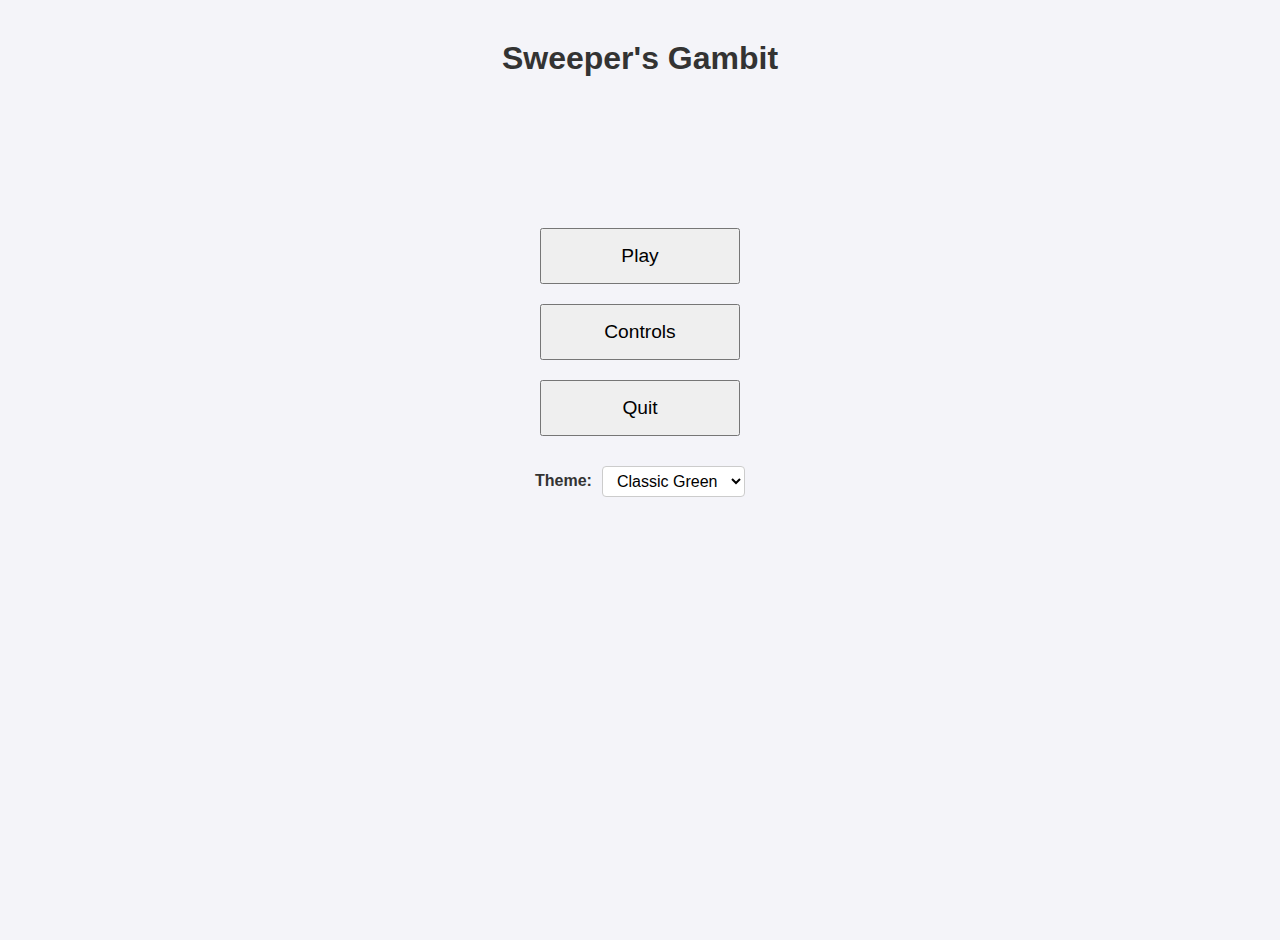
==== src/index.html @ d13208ac "Theme Update" ====
<!DOCTYPE html>
<html lang="en">
<head>
  <meta charset="UTF-8">
  <meta name="viewport" content="width=device-width, initial-scale=1.0">
  <title>Sweeper's Gambit</title>
  <link rel="stylesheet" href="styles/main.css">
</head>
<body>
  <h1>Sweeper's Gambit</h1>
  
  <!-- Main Menu -->
  <div id="main-menu" class="menu-screen">
    <div class="menu-options">
      <button onclick="window.location.href='game.html'" class="menu-button">Play</button>
      <button onclick="window.location.href='controls.html'" class="menu-button">Controls</button>
      <button id="quit-button" class="menu-button">Quit</button>
    </div>
    <div id="theme-selector">
      <label for="theme">Theme:</label>
      <select id="theme">
        <option value="classic">Classic Green</option>
        <option value="blue">Ocean Blue</option>
        <option value="purple">Royal Purple</option>
        <option value="wood">Wooden</option>
      </select>
    </div>
  </div>

  <!-- Game Screen -->
  <div id="game-screen" class="hidden">
    <div id="menu">
      <label for="difficulty">Difficulty:</label>
      <select id="difficulty">
        <option value="easy">Easy</option>
        <option value="medium" selected>Medium</option>
        <option value="hard">Hard</option>
      </select>
      <button id="restart-button">Restart</button>
    </div>
    <div id="game-container">
      <div id="game-board"></div>
    </div>
    <div id="message"></div>
    <button id="back-to-menu">Back to Menu</button>
  </div>

  <!-- Controls Screen -->
  <!-- Controls moved to controls.html -->

  <script src="scripts/game/core/script.js"></script>
</body>
</html>
---- src/styles/main.css ----
/* Theme System */
:root {
    --light-square: #d1e9d9;
    --dark-square: #769656;
    --light-square-revealed: #ffffff;
    --dark-square-revealed: #9da0a4;
    --frame-color: #8B4513;
    --frame-border: #5C2C0C;
}

/* Theme definitions */
[data-theme="classic"] {
    --light-square: #d1e9d9;
    --dark-square: #769656;
    --light-square-revealed: #ffffff;
    --dark-square-revealed: #9da0a4;
    --frame-color: #8B4513;
    --frame-border: #5C2C0C;
}

[data-theme="blue"] {
    --light-square: #c4dceb;
    --dark-square: #4b84b5;
    --light-square-revealed: #ffffff;
    --dark-square-revealed: #9da0a4;
    --frame-color: #2c3e50;
    --frame-border: #1a2634;
}

[data-theme="purple"] {
    --light-square: #f9d9fd;
    --dark-square: #7d4a8d;
    --light-square-revealed: #ffffff;
    --dark-square-revealed: #9da0a4;
    --frame-color: #4a235a;
    --frame-border: #2e1437;
}

[data-theme="wood"] {
    --light-square: #f0d9b5;
    --dark-square: #b58863;
    --light-square-revealed: #ffffff;
    --dark-square-revealed: #9da0a4;
    --frame-color: #8B4513;
    --frame-border: #5C2C0C;
}

/* General Styling */
body {
    font-family: Arial, sans-serif;
    text-align: center;
    margin: 0;
    padding: 20px;
    background-color: #f4f4f9;
    display: flex;
    flex-direction: column;
    align-items: center;
    min-height: 100vh;
}

h1 {
    margin: 20px 0;
    color: #333;
}

h2 {
    background-color: var(--light-square);
}
.leaderboard-entries {
    background-color: var(--light-square);
}

.hidden {
    display: none;
}

/* Menu Styling */
.menu-screen {
    display: flex;
    flex-direction: column;
    justify-content: center;
    align-items: center;
    min-height: 60vh;
    gap: 20px;
}

.menu-options {
    display: flex;
    flex-direction: column;
    gap: 20px;
}

.menu-button {
    padding: 15px 30px;
    font-size: 1.2em;
    cursor: pointer;
    min-width: 200px;
}

#menu {
    margin: 10px auto;
    display: flex;
    justify-content: center;
    gap: 10px;
    align-items: center;
}

#menu select, #menu button {
    padding: 5px 10px;
    font-size: 16px;
}

/* Game Board Styling */
#game-container {
    margin-top: 20px;
    display: inline-block;
    padding: 20px;
    background: var(--frame-color);
    border-radius: 8px;
    box-shadow: 
        0 0 0 2px var(--frame-border),
        0 0 0 15px var(--frame-color),
        0 0 20px rgba(0,0,0,0.4);
        margin-bottom: 20px;
}

#game-board {
    display: grid;
    grid-gap: 0;
    border: 2px solid #404040;
    margin: 0 auto;
}

.cell {
    width: 60px;
    height: 60px;
    border: 1px solid transparent;
    transition: all 0.2s ease;
    position: relative;
    display: flex;
    justify-content: center;
    align-items: center;
    font-size: 24px;
    font-weight: bold;
}

.cell-light {
    background-color: var(--light-square);
}

.cell-dark {
    background-color: var(--dark-square);
}

.cell-light.revealed {
    background-color: var(--light-square-revealed);
}

.cell-dark.revealed {
    background-color: var(--dark-square-revealed);
}

/* Theme Selector Styling */
#theme-selector {
    margin: 10px;
    display: flex;
    align-items: center;
    gap: 10px;
}

#theme-selector select {
    padding: 5px 10px;
    font-size: 16px;
    border-radius: 4px;
    border: 1px solid #ccc;
    background-color: white;
    cursor: pointer;
}

#theme-selector label {
    font-weight: bold;
    color: #333;
}
/* Sound control buttons */
#music-toggle,
#sound-toggle {
    padding: 5px 10px;
    font-size: 16px;
    cursor: pointer;
    background-color: #f0f0f0;
    border: 1px solid #ccc;
    border-radius: 4px;
    transition: all 0.2s;
}

#music-toggle:hover,
#sound-toggle:hover {
    background-color: #e0e0e0;
}

#music-toggle.active,
#sound-toggle.active {
    background-color: #4CAF50;
    color: white;
}
.timer {
    font-size: 1.5em;
    font-weight: bold;
    margin: 10px 0;
    padding: 10px;
    background-color: var(--dark-square);
    border-radius: 5px;
    display: inline-block;
}

#message {
    font-size: 1.2em;
    margin: 15px 0;
    padding: 10px;
    border-radius: 5px;
    white-space: pre-line;
}
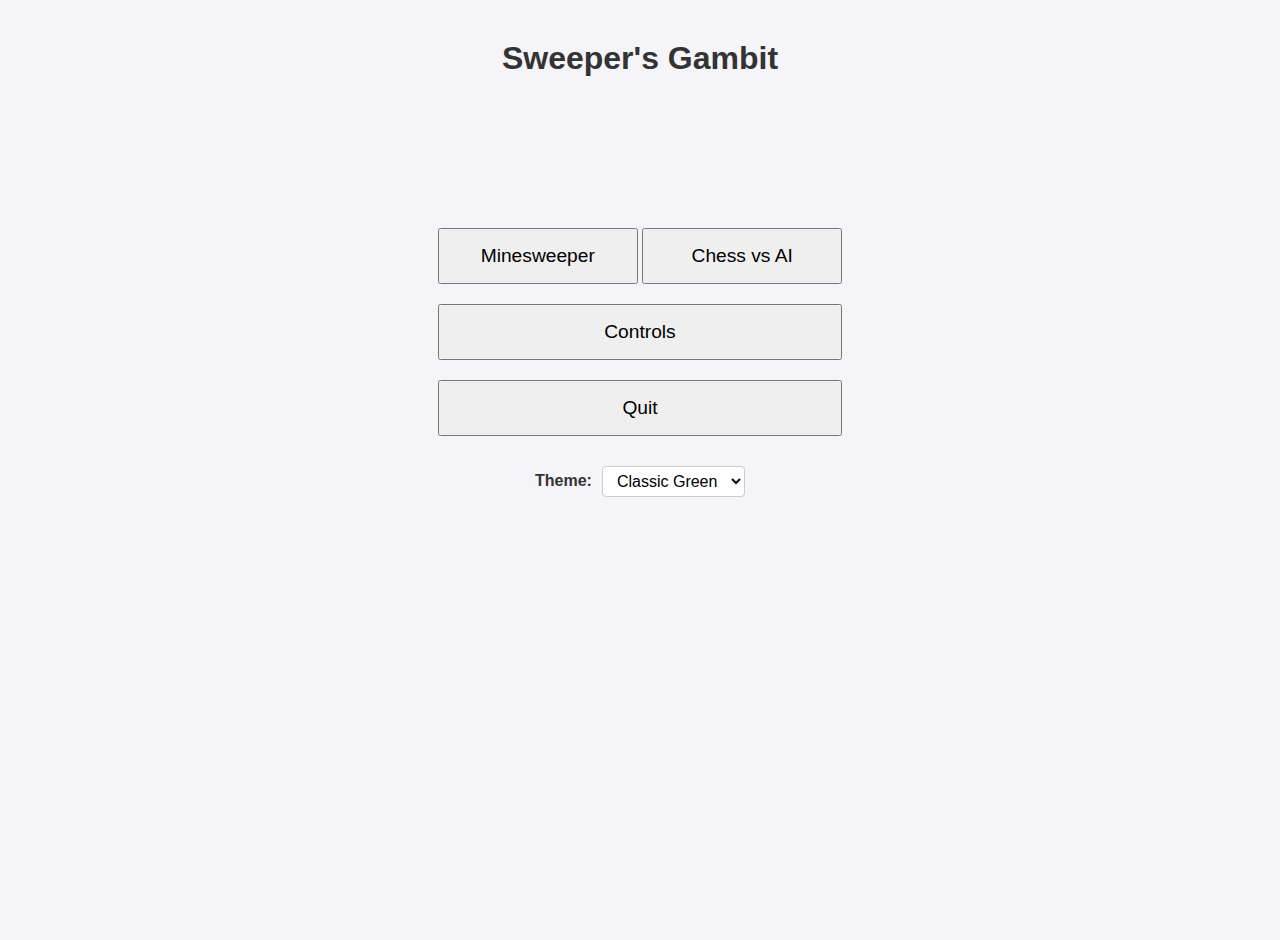
==== commit 03e3da52: "Chess Skeleton added" ====
--- a/src/index.html
+++ b/src/index.html
@@ -9,23 +9,26 @@
 <body>
   <h1>Sweeper's Gambit</h1>
   
-  <!-- Main Menu -->
-  <div id="main-menu" class="menu-screen">
-    <div class="menu-options">
-      <button onclick="window.location.href='game.html'" class="menu-button">Play</button>
-      <button onclick="window.location.href='controls.html'" class="menu-button">Controls</button>
-      <button id="quit-button" class="menu-button">Quit</button>
+<!-- Main Menu -->
+<div id="main-menu" class="menu-screen">
+  <div class="menu-options">
+    <div class="game-selection">
+      <button onclick="window.location.href='game.html'" class="menu-button">Minesweeper</button>
+      <button onclick="window.location.href='chess.html'" class="menu-button">Chess vs AI</button>
     </div>
-    <div id="theme-selector">
-      <label for="theme">Theme:</label>
-      <select id="theme">
-        <option value="classic">Classic Green</option>
-        <option value="blue">Ocean Blue</option>
-        <option value="purple">Royal Purple</option>
-        <option value="wood">Wooden</option>
-      </select>
-    </div>
+    <button onclick="window.location.href='controls.html'" class="menu-button">Controls</button>
+    <button id="quit-button" class="menu-button">Quit</button>
   </div>
+  <div id="theme-selector">
+    <label for="theme">Theme:</label>
+    <select id="theme">
+      <option value="classic">Classic Green</option>
+      <option value="blue">Ocean Blue</option>
+      <option value="purple">Royal Purple</option>
+      <option value="wood">Wooden</option>
+    </select>
+  </div>
+</div>
 
   <!-- Game Screen -->
   <div id="game-screen" class="hidden">
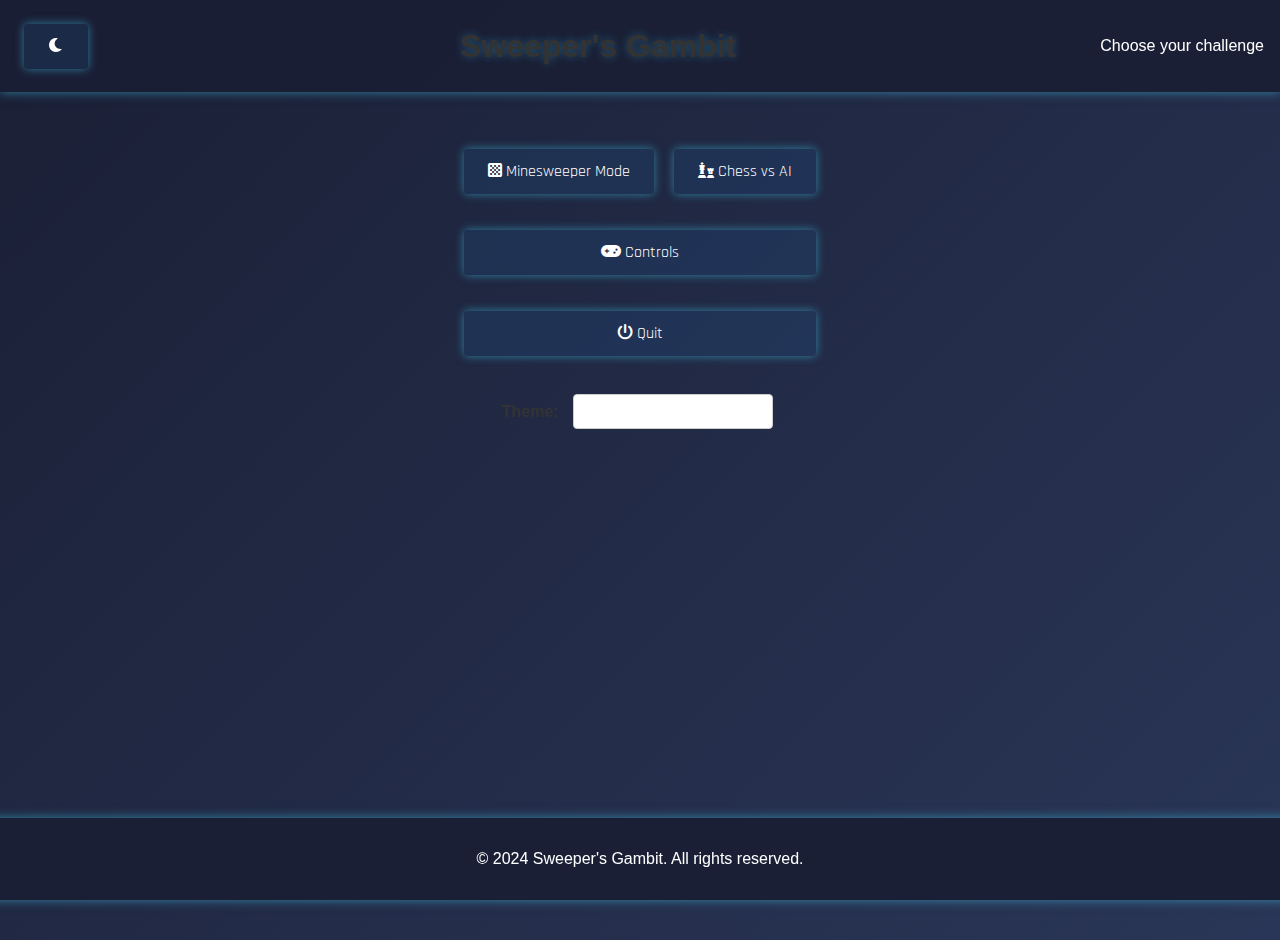
==== commit d7faeca1: "UI Update" ====
--- a/src/index.html
+++ b/src/index.html
@@ -4,24 +4,41 @@
   <meta charset="UTF-8">
   <meta name="viewport" content="width=device-width, initial-scale=1.0">
   <title>Sweeper's Gambit</title>
+  <link rel="stylesheet" href="styles/shared-futuristic.css">
   <link rel="stylesheet" href="styles/main.css">
+  <link rel="stylesheet" href="https://cdnjs.cloudflare.com/ajax/libs/font-awesome/6.0.0/css/all.min.css">
+  <link href="https://fonts.googleapis.com/css2?family=Rajdhani:wght@400;600&display=swap" rel="stylesheet">
 </head>
 <body>
-  <h1>Sweeper's Gambit</h1>
+  <nav class="futuristic-nav">
+    <button id="dark-mode-toggle" class="futuristic-button">
+      <i class="fas fa-moon"></i>
+    </button>
+    <h1>Sweeper's Gambit</h1>
+    <div class="subtitle">Choose your challenge</div>
+  </nav>
   
 <!-- Main Menu -->
 <div id="main-menu" class="menu-screen">
   <div class="menu-options">
     <div class="game-selection">
-      <button onclick="window.location.href='game.html'" class="menu-button">Minesweeper</button>
-      <button onclick="window.location.href='chess.html'" class="menu-button">Chess vs AI</button>
+      <button onclick="window.location.href='game.html'" class="futuristic-button">
+        <i class="fas fa-chess-board"></i> Minesweeper Mode
+      </button>
+      <button onclick="window.location.href='Chess/Chessindex.html'" class="futuristic-button">
+        <i class="fas fa-chess"></i> Chess vs AI
+      </button>
     </div>
-    <button onclick="window.location.href='controls.html'" class="menu-button">Controls</button>
-    <button id="quit-button" class="menu-button">Quit</button>
+    <button onclick="window.location.href='controls.html'" class="futuristic-button">
+      <i class="fas fa-gamepad"></i> Controls
+    </button>
+    <button id="quit-button" class="futuristic-button">
+      <i class="fas fa-power-off"></i> Quit
+    </button>
   </div>
   <div id="theme-selector">
     <label for="theme">Theme:</label>
-    <select id="theme">
+    <select id="theme" class="futuristic-select">
       <option value="classic">Classic Green</option>
       <option value="blue">Ocean Blue</option>
       <option value="purple">Royal Purple</option>
@@ -30,27 +47,36 @@
   </div>
 </div>
 
+<footer class="futuristic-footer">
+  <p>&copy; 2024 Sweeper's Gambit. All rights reserved.</p>
+</footer>
+
   <!-- Game Screen -->
   <div id="game-screen" class="hidden">
     <div id="menu">
       <label for="difficulty">Difficulty:</label>
-      <select id="difficulty">
+      <select id="difficulty" class="futuristic-select">
         <option value="easy">Easy</option>
         <option value="medium" selected>Medium</option>
         <option value="hard">Hard</option>
       </select>
-      <button id="restart-button">Restart</button>
+      <button id="restart-button" class="futuristic-button">
+        <i class="fas fa-redo"></i> Restart
+      </button>
     </div>
-    <div id="game-container">
+    <div id="game-container" class="futuristic-game-board">
       <div id="game-board"></div>
     </div>
     <div id="message"></div>
-    <button id="back-to-menu">Back to Menu</button>
+    <button id="back-to-menu" class="futuristic-button">
+      <i class="fas fa-arrow-left"></i> Back to Menu
+    </button>
   </div>
 
   <!-- Controls Screen -->
   <!-- Controls moved to controls.html -->
 
   <script src="scripts/game/core/script.js"></script>
+  <script src="scripts/theme-handler.js"></script>
 </body>
 </html>
--- a/src/styles/shared-futuristic.css
+++ b/src/styles/shared-futuristic.css
@@ -0,0 +1,211 @@
+/* Shared Futuristic Theme Components */
+
+/* Base theme variables */
+:root {
+    --primary-gradient: linear-gradient(135deg, #1a1f35 0%, #2a3657 100%);
+    --primary-glow: 0 0 10px rgba(66, 220, 255, 0.5);
+    --text-glow: 0 0 8px rgba(66, 220, 255, 0.3);
+    --border-glow: 0 0 15px rgba(66, 220, 255, 0.4);
+    --primary-color: #42dcff;
+    --secondary-color: #2196f3;
+    --background-dark: #1a1f35;
+    --background-light: #f0f4ff;
+    --text-color: #ffffff;
+    --font-primary: 'Rajdhani', sans-serif;
+    --transition-speed: 0.3s;
+}
+
+/* Dark mode variables */
+[data-theme="dark"] {
+    --background-color: var(--background-dark);
+    --text-color: #ffffff;
+    --border-color: rgba(66, 220, 255, 0.3);
+}
+
+/* Light mode variables */
+[data-theme="light"] {
+    --background-color: var(--background-light);
+    --text-color: #1a1f35;
+    --border-color: rgba(33, 150, 243, 0.3);
+}
+
+/* Base styles */
+body {
+    background: var(--primary-gradient);
+    color: var(--text-color);
+    font-family: var(--font-primary);
+    margin: 0;
+    padding: 80px 0 60px;  /* Space for fixed nav and footer */
+    transition: background-color var(--transition-speed);
+    min-height: 100vh;
+}
+
+/* Typography */
+h1, h2, h3 {
+    text-shadow: var(--text-glow);
+    margin-bottom: 1rem;
+}
+
+/* Buttons */
+.futuristic-button {
+    background: rgba(33, 150, 243, 0.1);
+    border: 1px solid var(--border-color);
+    border-radius: 4px;
+    color: var(--text-color);
+    cursor: pointer;
+    font-family: var(--font-primary);
+    font-size: 1rem;
+    margin: 0.5rem;
+    padding: 0.75rem 1.5rem;
+    transition: all var(--transition-speed);
+    box-shadow: var(--primary-glow);
+}
+
+.futuristic-button:hover {
+    background: rgba(66, 220, 255, 0.2);
+    box-shadow: var(--border-glow);
+    transform: scale(1.05);
+}
+
+/* Dropdowns */
+.futuristic-select {
+    background: rgba(33, 150, 243, 0.1);
+    border: 1px solid var(--border-color);
+    border-radius: 4px;
+    color: var(--text-color);
+    font-family: var(--font-primary);
+    padding: 0.5rem;
+    width: 200px;
+    transition: all var(--transition-speed);
+}
+
+.futuristic-select:hover {
+    border-color: var(--primary-color);
+    box-shadow: var(--primary-glow);
+}
+
+/* Modal windows */
+.futuristic-modal {
+    background: rgba(26, 31, 53, 0.95);
+    border: 1px solid var(--border-color);
+    border-radius: 8px;
+    box-shadow: var(--border-glow);
+    padding: 2rem;
+    position: fixed;
+    top: 50%;
+    left: 50%;
+    transform: translate(-50%, -50%);
+    z-index: 1000;
+    animation: modalFadeIn 0.3s ease-in-out;
+}
+
+@keyframes modalFadeIn {
+    from {
+        opacity: 0;
+        transform: translate(-50%, -48%);
+    }
+    to {
+        opacity: 1;
+        transform: translate(-50%, -50%);
+    }
+}
+
+/* Navigation bar */
+.futuristic-nav {
+    background: rgba(26, 31, 53, 0.95);
+    border-bottom: 1px solid var(--border-color);
+    box-shadow: var(--primary-glow);
+    padding: 1rem;
+    position: fixed;
+    top: 0;
+    left: 0;
+    right: 0;
+    height: 60px;
+    display: flex;
+    align-items: center;
+    justify-content: space-between;
+    z-index: 100;
+}
+
+/* Footer */
+.futuristic-footer {
+    background: rgba(26, 31, 53, 0.95);
+    border-top: 1px solid var(--border-color);
+    box-shadow: var(--primary-glow);
+    padding: 1rem;
+    text-align: center;
+    position: fixed;
+    bottom: 0;
+    width: 100%;
+}
+
+/* Game board styles */
+.futuristic-game-board {
+    border: 1px solid var(--border-color);
+    border-radius: 8px;
+    box-shadow: var(--border-glow);
+    margin: 2rem auto;
+    padding: 1rem;
+}
+
+/* Timer styles */
+.futuristic-timer {
+    background: rgba(33, 150, 243, 0.1);
+    border: 1px solid var(--border-color);
+    border-radius: 4px;
+    box-shadow: var(--primary-glow);
+    display: inline-block;
+    font-family: var(--font-primary);
+    font-size: 1.5rem;
+    margin: 1rem;
+    padding: 0.5rem 1rem;
+}
+
+/* Leaderboard styles */
+.futuristic-leaderboard {
+    background: rgba(26, 31, 53, 0.95);
+    border: 1px solid var(--border-color);
+    border-radius: 8px;
+    box-shadow: var(--border-glow);
+    margin: 2rem auto;
+    max-width: 800px;
+    padding: 1rem;
+}
+
+.futuristic-leaderboard table {
+    width: 100%;
+    border-collapse: collapse;
+}
+
+.futuristic-leaderboard th {
+    border-bottom: 1px solid var(--border-color);
+    padding: 1rem;
+    text-align: left;
+    text-shadow: var(--text-glow);
+}
+
+.futuristic-leaderboard td {
+    padding: 0.75rem 1rem;
+    transition: background-color var(--transition-speed);
+}
+
+.futuristic-leaderboard tr:hover {
+    background: rgba(66, 220, 255, 0.1);
+}
+
+/* Responsive design */
+@media (max-width: 768px) {
+    .futuristic-select {
+        width: 100%;
+    }
+    
+    .futuristic-button {
+        width: 100%;
+        margin: 0.5rem 0;
+    }
+    
+    .futuristic-modal {
+        width: 90%;
+        margin: 0 auto;
+    }
+}--- a/src/styles/main.css
+++ b/src/styles/main.css
@@ -220,3 +220,17 @@
     border-radius: 5px;
     white-space: pre-line;
 }
+
+button, select {
+    border-radius: 20px;
+    padding: 8px 16px;
+    margin: 0 5px;
+    border: 1px solid #ccc;
+    cursor: pointer;
+    transition: all 0.2s ease;
+}
+
+button:hover {
+    transform: translateY(-1px);
+    box-shadow: 0 2px 4px rgba(0, 0, 0, 0.1);
+}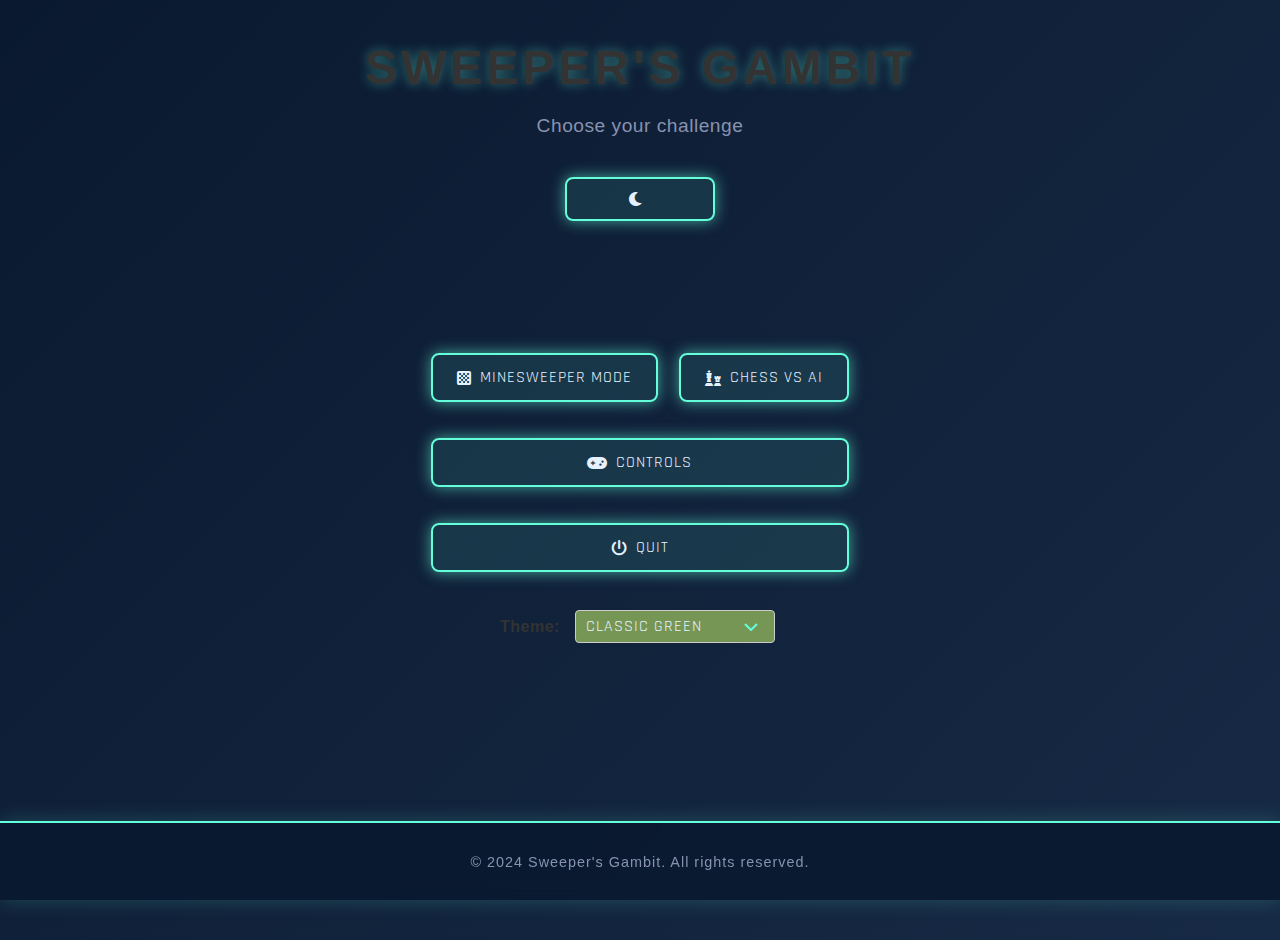
==== commit 40983421: "UI Update. V2" ====
--- a/src/index.html
+++ b/src/index.html
@@ -10,13 +10,13 @@
   <link href="https://fonts.googleapis.com/css2?family=Rajdhani:wght@400;600&display=swap" rel="stylesheet">
 </head>
 <body>
-  <nav class="futuristic-nav">
+  <header class="futuristic-header">
+    <h1>Sweeper's Gambit</h1>
+    <div class="subtitle">Choose your challenge</div>
     <button id="dark-mode-toggle" class="futuristic-button">
       <i class="fas fa-moon"></i>
     </button>
-    <h1>Sweeper's Gambit</h1>
-    <div class="subtitle">Choose your challenge</div>
-  </nav>
+  </header>
   
 <!-- Main Menu -->
 <div id="main-menu" class="menu-screen">
--- a/src/styles/shared-futuristic.css
+++ b/src/styles/shared-futuristic.css
@@ -2,17 +2,33 @@
 
 /* Base theme variables */
 :root {
-    --primary-gradient: linear-gradient(135deg, #1a1f35 0%, #2a3657 100%);
-    --primary-glow: 0 0 10px rgba(66, 220, 255, 0.5);
-    --text-glow: 0 0 8px rgba(66, 220, 255, 0.3);
-    --border-glow: 0 0 15px rgba(66, 220, 255, 0.4);
-    --primary-color: #42dcff;
-    --secondary-color: #2196f3;
-    --background-dark: #1a1f35;
-    --background-light: #f0f4ff;
-    --text-color: #ffffff;
+    /* Dark Mode Colors and Effects */
+    --primary-gradient: linear-gradient(135deg, #0a192f 0%, #172a45 100%);
+    --primary-glow: 0 0 15px rgba(100, 255, 218, 0.6);
+    --text-glow: 0 0 12px rgba(100, 255, 218, 0.4);
+    --border-glow: 0 0 20px rgba(100, 255, 218, 0.5);
+    --primary-color: #64ffda;
+    --secondary-color: #0a192f;
+    --accent-color: #64ffda;
+    --background-dark: #0a192f;
+    --text-color-dark: #e6f1ff;
+    --text-secondary-dark: #8892b0;
+    
+    /* Light Mode Colors and Effects */
+    --background-light: #f5f8ff;
+    --primary-gradient-light: linear-gradient(135deg, #f5f8ff 0%, #e6eeff 100%);
+    --primary-glow-light: 0 0 15px rgba(0, 102, 204, 0.6);
+    --text-glow-light: 0 0 12px rgba(0, 102, 204, 0.4);
+    --border-glow-light: 0 0 20px rgba(0, 102, 204, 0.5);
+    --primary-color-light: #0066cc;
+    --text-color-light: #1a1a1a;
+    --text-secondary-light: #4a4a4a;
+    
+    /* Common Variables */
     --font-primary: 'Rajdhani', sans-serif;
     --transition-speed: 0.3s;
+    --border-radius: 8px;
+    --spacing-unit: 1rem;
 }
 
 /* Dark mode variables */
@@ -32,26 +48,54 @@
 /* Base styles */
 body {
     background: var(--primary-gradient);
-    color: var(--text-color);
+    color: var(--text-color-dark);
     font-family: var(--font-primary);
     margin: 0;
-    padding: 80px 0 60px;  /* Space for fixed nav and footer */
-    transition: background-color var(--transition-speed);
+    padding: 80px 0 60px;
+    transition: all var(--transition-speed);
     min-height: 100vh;
+    letter-spacing: 0.5px;
+}
+
+body.light-mode {
+    background: var(--primary-gradient-light);
+    color: var(--text-color-light);
 }
 
 /* Typography */
-h1, h2, h3 {
+h1 {
+    font-size: 3rem;
+    text-transform: uppercase;
+    letter-spacing: 4px;
+    text-shadow: var(--text-glow);
+    margin-bottom: 1.5rem;
+    text-align: center;
+    font-weight: 600;
+    position: relative;
+    animation: titleGlow 2s infinite alternate;
+}
+
+h2, h3 {
     text-shadow: var(--text-glow);
     margin-bottom: 1rem;
+    letter-spacing: 2px;
+    text-transform: uppercase;
+}
+
+.subtitle {
+    color: var(--text-secondary-dark);
+    font-size: 1.2rem;
+    text-align: center;
+    margin-bottom: 2rem;
+    animation: subtitleFade 1s ease-in;
 }
 
 /* Buttons */
 .futuristic-button {
-    background: rgba(33, 150, 243, 0.1);
-    border: 1px solid var(--border-color);
-    border-radius: 4px;
-    color: var(--text-color);
+    background: rgba(100, 255, 218, 0.1);
+    border: 2px solid var(--accent-color);
+    border-radius: var(--border-radius);
+    color: var(--text-color-dark);
     cursor: pointer;
     font-family: var(--font-primary);
     font-size: 1rem;
@@ -59,44 +103,201 @@
     padding: 0.75rem 1.5rem;
     transition: all var(--transition-speed);
     box-shadow: var(--primary-glow);
+    text-transform: uppercase;
+    letter-spacing: 1px;
+    position: relative;
+    overflow: hidden;
+    display: inline-flex;
+    align-items: center;
+    justify-content: center;
+    min-width: 150px;
+}
+
+.futuristic-button:before {
+    content: '';
+    position: absolute;
+    top: 50%;
+    left: 50%;
+    width: 0;
+    height: 0;
+    background: rgba(100, 255, 218, 0.2);
+    border-radius: 50%;
+    transform: translate(-50%, -50%);
+    transition: width 0.6s ease-out, height 0.6s ease-out;
 }
 
 .futuristic-button:hover {
-    background: rgba(66, 220, 255, 0.2);
-    box-shadow: var(--border-glow);
-    transform: scale(1.05);
-}
-
-/* Dropdowns */
+    transform: translateY(-2px);
+    box-shadow: 0 0 20px var(--accent-color);
+}
+
+.futuristic-button:hover:before {
+    width: 300px;
+    height: 300px;
+    opacity: 0;
+}
+
+.futuristic-button:active {
+    transform: translateY(1px);
+}
+
+/* Light mode button overrides */
+body.light-mode .futuristic-button {
+    background: rgba(0, 102, 204, 0.1);
+    border-color: var(--primary-color-light);
+    color: var(--text-color-light);
+    box-shadow: var(--primary-glow-light);
+}
+
+body.light-mode .futuristic-button:hover {
+    box-shadow: 0 0 20px var(--primary-color-light);
+}
+
+/* Button icon spacing */
+.futuristic-button i {
+    margin-right: 8px;
+}
+
+/* Keyframe Animations */
+@keyframes titleGlow {
+    from {
+        text-shadow: 0 0 20px var(--accent-color);
+    }
+    to {
+        text-shadow: 0 0 30px var(--accent-color), 0 0 40px var(--accent-color);
+    }
+}
+
+@keyframes subtitleFade {
+    from {
+        opacity: 0;
+        transform: translateY(-10px);
+    }
+    to {
+        opacity: 1;
+        transform: translateY(0);
+    }
+}
+
+/* Form Elements */
 .futuristic-select {
-    background: rgba(33, 150, 243, 0.1);
-    border: 1px solid var(--border-color);
-    border-radius: 4px;
-    color: var(--text-color);
+    background: rgba(100, 255, 218, 0.05);
+    border: 2px solid var(--accent-color);
+    border-radius: var(--border-radius);
+    color: var(--text-color-dark);
     font-family: var(--font-primary);
-    padding: 0.5rem;
+    padding: 0.75rem 1rem;
     width: 200px;
     transition: all var(--transition-speed);
-}
-
-.futuristic-select:hover {
-    border-color: var(--primary-color);
-    box-shadow: var(--primary-glow);
-}
-
-/* Modal windows */
+    cursor: pointer;
+    text-transform: uppercase;
+    letter-spacing: 1px;
+    appearance: none;
+    background-image: url("data:image/svg+xml;charset=US-ASCII,%3Csvg width='14' height='8' xmlns='http://www.w3.org/2000/svg'%3E%3Cpath d='M1 1l6 6 6-6' stroke='%2364ffda' stroke-width='2' fill='none'/%3E%3C/svg%3E");
+    background-repeat: no-repeat;
+    background-position: right 1rem center;
+    padding-right: 2.5rem;
+}
+
+.futuristic-select:hover,
+.futuristic-select:focus {
+    background-color: rgba(100, 255, 218, 0.1);
+    box-shadow: 0 0 15px var(--accent-color);
+    outline: none;
+}
+
+/* Light mode select overrides */
+body.light-mode .futuristic-select {
+    background-color: rgba(0, 102, 204, 0.05);
+    border-color: var(--primary-color-light);
+    color: var(--text-color-light);
+    background-image: url("data:image/svg+xml;charset=US-ASCII,%3Csvg width='14' height='8' xmlns='http://www.w3.org/2000/svg'%3E%3Cpath d='M1 1l6 6 6-6' stroke='%230066cc' stroke-width='2' fill='none'/%3E%3C/svg%3E");
+}
+
+body.light-mode .futuristic-select:hover,
+body.light-mode .futuristic-select:focus {
+    background-color: rgba(0, 102, 204, 0.1);
+    box-shadow: 0 0 15px var(--primary-color-light);
+}
+
+/* Modal Component */
+.modal-overlay {
+    position: fixed;
+    top: 0;
+    left: 0;
+    right: 0;
+    bottom: 0;
+    background: rgba(10, 25, 47, 0.85);
+    backdrop-filter: blur(8px);
+    z-index: 999;
+    opacity: 0;
+    animation: overlayFadeIn 0.3s ease-out forwards;
+}
+
 .futuristic-modal {
-    background: rgba(26, 31, 53, 0.95);
-    border: 1px solid var(--border-color);
-    border-radius: 8px;
-    box-shadow: var(--border-glow);
+    background: rgba(10, 25, 47, 0.95);
+    border: 2px solid var(--accent-color);
+    border-radius: var(--border-radius);
+    box-shadow: 0 0 30px rgba(100, 255, 218, 0.2);
     padding: 2rem;
     position: fixed;
     top: 50%;
     left: 50%;
     transform: translate(-50%, -50%);
     z-index: 1000;
-    animation: modalFadeIn 0.3s ease-in-out;
+    min-width: 300px;
+    max-width: 90%;
+    animation: modalFadeIn 0.3s ease-out;
+    backdrop-filter: blur(10px);
+}
+
+.futuristic-modal h2 {
+    color: var(--text-color-dark);
+    margin-bottom: 1.5rem;
+    text-align: center;
+    animation: titleGlow 2s infinite alternate;
+}
+
+.futuristic-modal-content {
+    margin: 1.5rem 0;
+    color: var(--text-secondary-dark);
+    line-height: 1.6;
+}
+
+.futuristic-modal-actions {
+    display: flex;
+    justify-content: flex-end;
+    gap: 1rem;
+    margin-top: 2rem;
+}
+
+/* Light Mode Modal */
+body.light-mode .modal-overlay {
+    background: rgba(245, 248, 255, 0.85);
+}
+
+body.light-mode .futuristic-modal {
+    background: rgba(245, 248, 255, 0.95);
+    border-color: var(--primary-color-light);
+    box-shadow: 0 0 30px rgba(0, 102, 204, 0.2);
+}
+
+body.light-mode .futuristic-modal h2 {
+    color: var(--text-color-light);
+}
+
+body.light-mode .futuristic-modal-content {
+    color: var(--text-secondary-light);
+}
+
+/* Modal Animations */
+@keyframes overlayFadeIn {
+    from {
+        opacity: 0;
+    }
+    to {
+        opacity: 1;
+    }
 }
 
 @keyframes modalFadeIn {
@@ -110,12 +311,38 @@
     }
 }
 
-/* Navigation bar */
+/* Modal Close Button */
+.modal-close {
+    position: absolute;
+    top: 1rem;
+    right: 1rem;
+    background: none;
+    border: none;
+    color: var(--text-color-dark);
+    cursor: pointer;
+    padding: 0.5rem;
+    transition: all var(--transition-speed);
+}
+
+.modal-close:hover {
+    color: var(--accent-color);
+    transform: rotate(90deg);
+}
+
+body.light-mode .modal-close {
+    color: var(--text-color-light);
+}
+
+body.light-mode .modal-close:hover {
+    color: var(--primary-color-light);
+}
+
+/* Navigation and Footer */
 .futuristic-nav {
-    background: rgba(26, 31, 53, 0.95);
-    border-bottom: 1px solid var(--border-color);
-    box-shadow: var(--primary-glow);
-    padding: 1rem;
+    background: rgba(10, 25, 47, 0.95);
+    border-bottom: 2px solid var(--accent-color);
+    box-shadow: 0 0 20px rgba(100, 255, 218, 0.2);
+    padding: 1rem 2rem;
     position: fixed;
     top: 0;
     left: 0;
@@ -125,87 +352,265 @@
     align-items: center;
     justify-content: space-between;
     z-index: 100;
-}
-
-/* Footer */
+    backdrop-filter: blur(8px);
+}
+
+.futuristic-nav .logo {
+    font-size: 1.5rem;
+    font-weight: 600;
+    letter-spacing: 2px;
+    text-transform: uppercase;
+    color: var(--text-color-dark);
+    text-shadow: 0 0 10px var(--accent-color);
+}
+
 .futuristic-footer {
-    background: rgba(26, 31, 53, 0.95);
-    border-top: 1px solid var(--border-color);
-    box-shadow: var(--primary-glow);
+    background: rgba(10, 25, 47, 0.95);
+    border-top: 2px solid var(--accent-color);
+    box-shadow: 0 0 20px rgba(100, 255, 218, 0.2);
     padding: 1rem;
     text-align: center;
     position: fixed;
     bottom: 0;
-    width: 100%;
-}
-
-/* Game board styles */
+    left: 0;
+    right: 0;
+    backdrop-filter: blur(8px);
+    color: var(--text-secondary-dark);
+    font-size: 0.9rem;
+    letter-spacing: 1px;
+}
+
+/* Light mode navigation and footer */
+body.light-mode .futuristic-nav,
+body.light-mode .futuristic-footer {
+    background: rgba(245, 248, 255, 0.95);
+    border-color: var(--primary-color-light);
+    box-shadow: 0 0 20px rgba(0, 102, 204, 0.2);
+}
+
+body.light-mode .futuristic-nav .logo {
+    color: var(--text-color-light);
+    text-shadow: 0 0 10px var(--primary-color-light);
+}
+
+body.light-mode .futuristic-footer {
+    color: var(--text-secondary-light);
+}
+
+/* Game Board Container */
 .futuristic-game-board {
-    border: 1px solid var(--border-color);
-    border-radius: 8px;
-    box-shadow: var(--border-glow);
+    background: rgba(10, 25, 47, 0.8);
+    border: 2px solid var(--accent-color);
+    border-radius: var(--border-radius);
+    box-shadow: 0 0 30px rgba(100, 255, 218, 0.15);
     margin: 2rem auto;
-    padding: 1rem;
-}
-
-/* Timer styles */
+    padding: 2rem;
+    position: relative;
+    backdrop-filter: blur(10px);
+    animation: boardFadeIn 0.5s ease-out;
+}
+
+body.light-mode .futuristic-game-board {
+    background: rgba(245, 248, 255, 0.9);
+    border-color: var(--primary-color-light);
+    box-shadow: 0 0 30px rgba(0, 102, 204, 0.15);
+}
+
+/* Timer Display */
 .futuristic-timer {
-    background: rgba(33, 150, 243, 0.1);
-    border: 1px solid var(--border-color);
-    border-radius: 4px;
-    box-shadow: var(--primary-glow);
-    display: inline-block;
+    background: rgba(100, 255, 218, 0.05);
+    border: 2px solid var(--accent-color);
+    border-radius: var(--border-radius);
+    box-shadow: 0 0 15px rgba(100, 255, 218, 0.3);
+    display: inline-flex;
+    align-items: center;
+    justify-content: center;
     font-family: var(--font-primary);
-    font-size: 1.5rem;
+    font-size: 2rem;
+    font-weight: 600;
+    letter-spacing: 2px;
     margin: 1rem;
-    padding: 0.5rem 1rem;
-}
-
-/* Leaderboard styles */
+    padding: 0.75rem 1.5rem;
+    color: var(--text-color-dark);
+    text-shadow: 0 0 10px var(--accent-color);
+    min-width: 180px;
+}
+
+body.light-mode .futuristic-timer {
+    background: rgba(0, 102, 204, 0.05);
+    border-color: var(--primary-color-light);
+    box-shadow: 0 0 15px rgba(0, 102, 204, 0.3);
+    color: var(--text-color-light);
+    text-shadow: 0 0 10px var(--primary-color-light);
+}
+
+/* Leaderboard Component */
 .futuristic-leaderboard {
-    background: rgba(26, 31, 53, 0.95);
-    border: 1px solid var(--border-color);
-    border-radius: 8px;
-    box-shadow: var(--border-glow);
+    background: rgba(10, 25, 47, 0.9);
+    border: 2px solid var(--accent-color);
+    border-radius: var(--border-radius);
+    box-shadow: 0 0 30px rgba(100, 255, 218, 0.15);
     margin: 2rem auto;
     max-width: 800px;
-    padding: 1rem;
+    padding: 2rem;
+    backdrop-filter: blur(10px);
+}
+
+.futuristic-leaderboard h2 {
+    color: var(--text-color-dark);
+    text-align: center;
+    margin-bottom: 2rem;
+    animation: titleGlow 2s infinite alternate;
 }
 
 .futuristic-leaderboard table {
     width: 100%;
-    border-collapse: collapse;
+    border-collapse: separate;
+    border-spacing: 0 0.5rem;
 }
 
 .futuristic-leaderboard th {
-    border-bottom: 1px solid var(--border-color);
+    color: var(--accent-color);
+    font-size: 1.1rem;
+    letter-spacing: 2px;
     padding: 1rem;
     text-align: left;
-    text-shadow: var(--text-glow);
+    text-transform: uppercase;
+    border-bottom: 2px solid var(--accent-color);
+    text-shadow: 0 0 10px var(--accent-color);
 }
 
 .futuristic-leaderboard td {
-    padding: 0.75rem 1rem;
-    transition: background-color var(--transition-speed);
-}
-
-.futuristic-leaderboard tr:hover {
-    background: rgba(66, 220, 255, 0.1);
-}
-
-/* Responsive design */
+    padding: 1rem;
+    color: var(--text-color-dark);
+    background: rgba(100, 255, 218, 0.05);
+    border-bottom: 1px solid rgba(100, 255, 218, 0.1);
+    transition: all var(--transition-speed);
+}
+
+.futuristic-leaderboard tr:hover td {
+    background: rgba(100, 255, 218, 0.1);
+    transform: translateX(5px);
+    box-shadow: -5px 0 10px rgba(100, 255, 218, 0.2);
+}
+
+.futuristic-leaderboard td:first-child {
+    border-top-left-radius: var(--border-radius);
+    border-bottom-left-radius: var(--border-radius);
+}
+
+.futuristic-leaderboard td:last-child {
+    border-top-right-radius: var(--border-radius);
+    border-bottom-right-radius: var(--border-radius);
+}
+
+/* Light Mode Leaderboard */
+body.light-mode .futuristic-leaderboard {
+    background: rgba(245, 248, 255, 0.9);
+    border-color: var(--primary-color-light);
+    box-shadow: 0 0 30px rgba(0, 102, 204, 0.15);
+}
+
+body.light-mode .futuristic-leaderboard h2 {
+    color: var(--text-color-light);
+}
+
+body.light-mode .futuristic-leaderboard th {
+    color: var(--primary-color-light);
+    border-bottom-color: var(--primary-color-light);
+    text-shadow: 0 0 10px var(--primary-color-light);
+}
+
+body.light-mode .futuristic-leaderboard td {
+    color: var(--text-color-light);
+    background: rgba(0, 102, 204, 0.05);
+    border-bottom-color: rgba(0, 102, 204, 0.1);
+}
+
+body.light-mode .futuristic-leaderboard tr:hover td {
+    background: rgba(0, 102, 204, 0.1);
+    box-shadow: -5px 0 10px rgba(0, 102, 204, 0.2);
+}
+
+/* Animations */
+@keyframes boardFadeIn {
+    from {
+        opacity: 0;
+        transform: translateY(20px);
+    }
+    to {
+        opacity: 1;
+        transform: translateY(0);
+    }
+}
+
+/* Responsive Design */
 @media (max-width: 768px) {
-    .futuristic-select {
-        width: 100%;
+    h1 {
+        font-size: 2rem;
+    }
+    
+    .subtitle {
+        font-size: 1rem;
     }
     
     .futuristic-button {
         width: 100%;
         margin: 0.5rem 0;
+        min-width: unset;
+    }
+    
+    .futuristic-select {
+        width: 100%;
+    }
+    
+    .futuristic-timer {
+        font-size: 1.5rem;
+        min-width: 140px;
     }
     
     .futuristic-modal {
         width: 90%;
-        margin: 0 auto;
+        padding: 1.5rem;
+    }
+    
+    .futuristic-leaderboard {
+        padding: 1rem;
+        margin: 1rem;
+    }
+    
+    .futuristic-leaderboard th,
+    .futuristic-leaderboard td {
+        padding: 0.75rem 0.5rem;
+        font-size: 0.9rem;
+    }
+    
+    #game-screen {
+        padding: 1rem;
+    }
+    
+    #menu {
+        flex-direction: column;
+    }
+}
+
+/* Mobile Optimization */
+@media (max-width: 480px) {
+    body {
+        padding: 60px 0 50px;
+    }
+    
+    .futuristic-nav {
+        height: 50px;
+        padding: 0.5rem 1rem;
+    }
+    
+    .futuristic-footer {
+        padding: 0.5rem;
+    }
+    
+    .futuristic-button {
+        padding: 0.5rem 1rem;
+        font-size: 0.9rem;
     }
 }--- a/src/styles/main.css
+++ b/src/styles/main.css
@@ -173,7 +173,7 @@
     font-size: 16px;
     border-radius: 4px;
     border: 1px solid #ccc;
-    background-color: white;
+    background-color: var(--dark-square);
     cursor: pointer;
 }
 
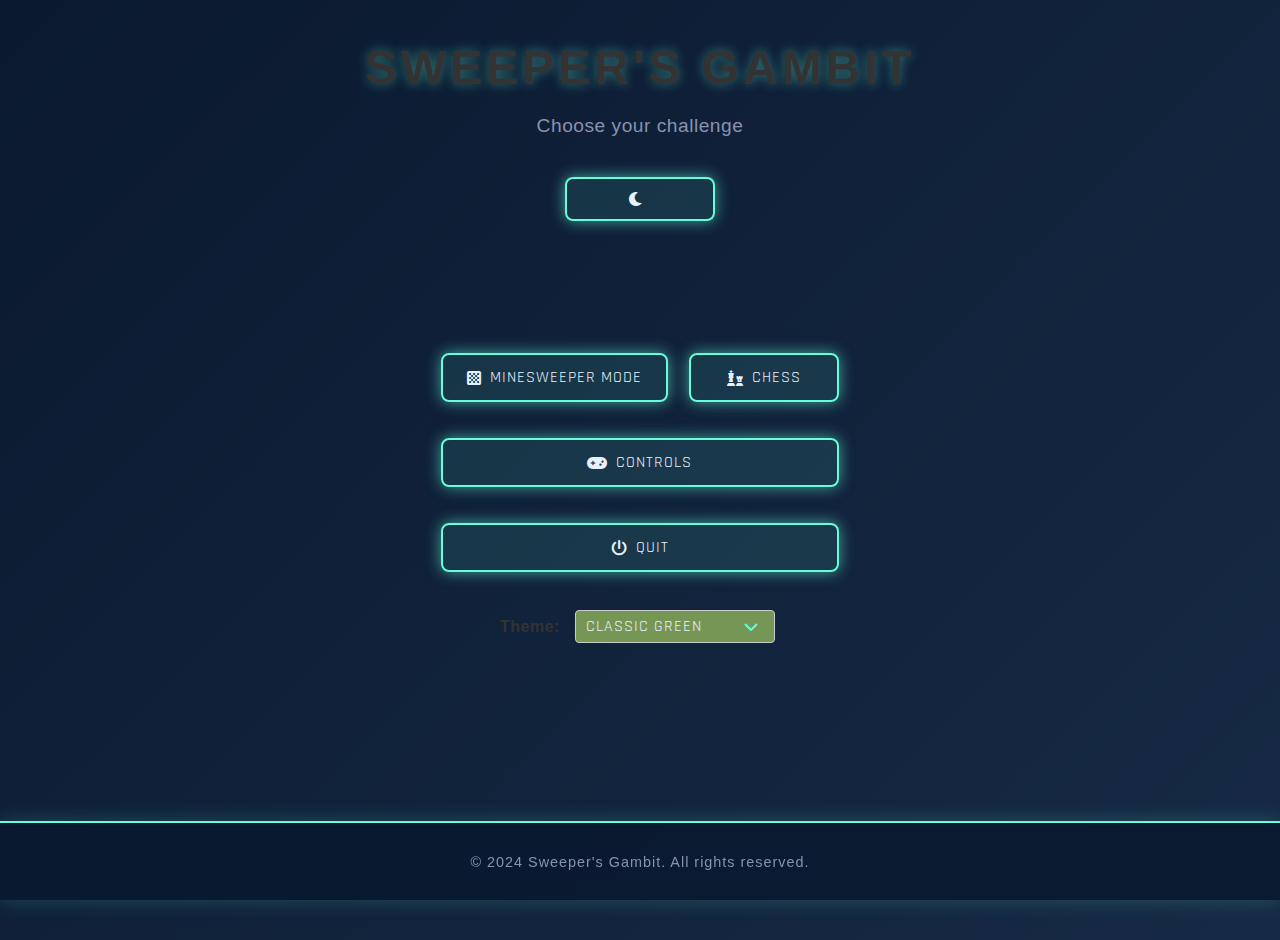
==== commit 4f323665: "Updated Chess Mode." ====
--- a/src/index.html
+++ b/src/index.html
@@ -26,7 +26,7 @@
         <i class="fas fa-chess-board"></i> Minesweeper Mode
       </button>
       <button onclick="window.location.href='Chess/Chessindex.html'" class="futuristic-button">
-        <i class="fas fa-chess"></i> Chess vs AI
+        <i class="fas fa-chess"></i> Chess
       </button>
     </div>
     <button onclick="window.location.href='controls.html'" class="futuristic-button">
